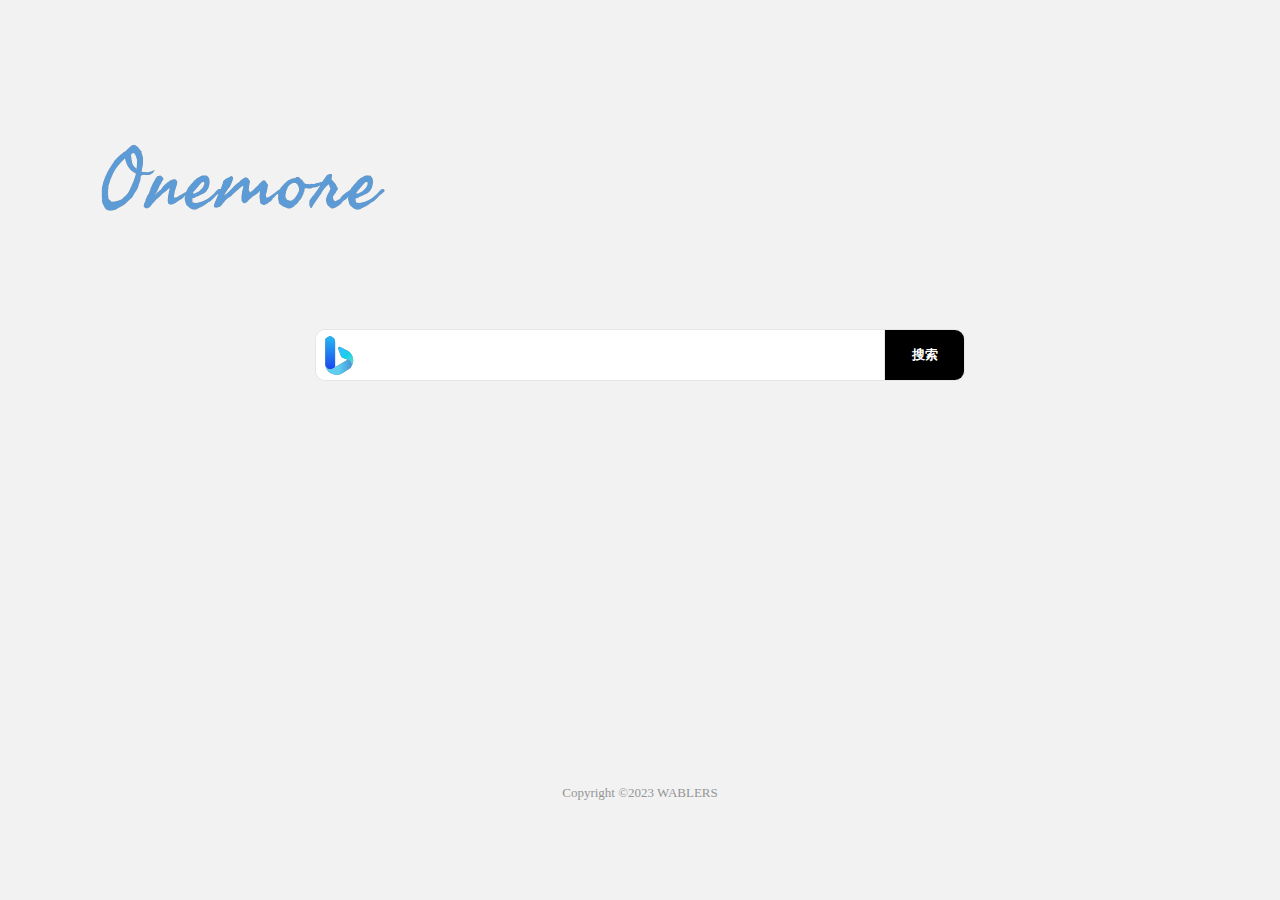
==== index.html @ 5450f539 "adjust directory" ====
<!DOCTYPE html>
<html>

<head>
    <meta charset="utf-8">
    <title>聚搜，聚合搜索</title>
    <meta name="keywords" content="聚搜,聚合搜索,onemore.VIP" />
    <meta name="description" content="聚搜，页面简洁的聚合全网搜索引擎，综合搜索。" />
    <meta name="viewport" content="width=device-width, initial-scale=1, maximum-scale=1, user-scalable=no" />
    <link rel="shortcut icon" href="./favicon.ico" type="image/x-icon" />
    <link rel="stylesheet" href="./static/css/style.css">
    <script src="./static/js/jquery.min.js"></script>
</head>

<body>
    <div id="content" data-customize="true" data-customtheme="true" class="default-bg">
        <div class="main-index">
            <div class="container content-box">
                <section class="sousuo">
                    <div class="logo"><img src="./static/images/logo.png"
                                height="100px"></a></div>
                    <div class="search">
                        <div class="search-box"><img class="search-icon" src="./static/images/bing.svg"><input
                                type="text" id="txt" class="search-input" autofocus="autofocus"><button
                                class="search-btn icon" id="search-btn">搜索</button></div>
                        <div class="box search-hot-text" id="box" style="display: none;">
                            <ul></ul>
                        </div>
                        <div class="search-engine" style="display: none;">
                            <div class="search-engine-head"><strong class="search-engine-tit">默认搜索引擎：</strong>
                                <!-- <div class="search-engine-tool">搜索联想：<span id="hot-btn" class="off"></span></div> -->
                            </div>
                            <ul class="search-engine-list"></ul>
                        </div>
                    </div>
                </section>
            </div>
        </div>
    </div>
    <footer class="footer text-center ">
        <div class="container">
            <p>Copyright ©2023 WABLERS</p>
        </div>
    </footer>
    <script src="./static/js/onemore.js"></script>
</body>

</html>
---- static/css/style.css ----
html,
body {
    height: 95%
}

body {
    background: #f2f2f2;
    overflow-y: auto
}

a:hover,
a:active,
a:focus {
    text-decoration: none
}

dl,
ol,
ul {
    margin-top: 0;
    margin-bottom: 1rem
}

li {
    list-style: none
}

ul {
    padding: 0
}

.logo {
    width: 200px;
    height: 200px;
    /* margin: auto */
    margin-right: 10px;
}

.dh {
    padding: 0 10px;
    margin-bottom: 10px
}

.dh .col-xs-4 {
    padding: 0 3px
}

.dh a {
    background: #fff;
    text-align: center;
    display: block;
    line-height: 45px;
    border-radius: 2px;
    font-size: 14px;
    color: gray;
    transition: all .3s ease;
    -moz-transition: all .3s ease;
    -webkit-transition: all .3s ease;
    -o-transition: all .3s ease
}

.dh a:hover {
    color: #fff;
    font-size: 20px;
    font-weight: 700;
    background: #459df5
}

.dhname {
    font-size: 16px;
    font-weight: 400;
    color: gray;
    display: block;
    margin-bottom: 5px
}

.sousuo {
    padding: 35px 0
}

.search {
    position: relative;
    width: 100%;
    margin: 0 auto
}

.search-box {
    height: 50px;
    border-radius: 10px;
    overflow: hidden;
    display: -webkit-flex;
    display: flex;
    flex-wrap: wrap;
    border: 1px solid #e6e6e6
}

.search-icon {
    position: absolute;
    left: 3px;
    top: 5px;
    width: 41px;
    height: 41px;
    overflow: hidden;
    border-radius: 25px;
    cursor: pointer
}

.search-input {
    box-sizing: border-box;
    flex: 1;
    height: 50px;
    line-height: 50px;
    font-size: 16px;
    color: #999;
    border: none;
    outline: none;
    padding-left: 45px
}

.search-clear {
    position: absolute;
    right: 15px;
    top: 50%;
    font-size: 20px;
    color: #999;
    margin-top: -10px;
    cursor: pointer;
    display: none
}

.search-engine {
    position: absolute;
    top: 60px;
    left: 0;
    width: 100%;
    background: #fff;
    padding: 15px 0 0 15px;
    border-radius: 5px;
    box-shadow: 0 5px 20px 0 #d8d7d7;
    transition: all .3s;
    display: none;
    z-index: 999
}

.search-engine-head {
    overflow: hidden;
    margin-bottom: 10px;
    padding-right: 15px
}

.search-engine-tit {
    float: left;
    margin: 0;
    font-size: 14px;
    color: #999
}

.search-engine-tool {
    float: right;
    font-size: 12px;
    color: #999
}

.search-engine-tool>span.off {
    background-position: -30px 0
}

.search-engine-tool>span {
    float: right;
    display: inline-block;
    width: 25px;
    height: 15px;
    background: url(../images/off_on.png) no-repeat 0 0;
    cursor: pointer
}

.search-engine-list::after {
    content: '';
    width: 70px;
    height: 18px;
    position: absolute;
    top: -17px;
    left: 1px
}

.search-engine-list li {
    float: left;
    width: 30%;
    line-height: 30px;
    font-size: 14px;
    padding: 5px 10px;
    margin: 0 10px 10px 0;
    background: #f9f9f9;
    color: #999;
    cursor: pointer;
    list-style: none
}

.search-engine ul {
    padding: 0
}

.search-engine-list li img {
    width: 25px;
    height: 25px;
    border-radius: 15px;
    float: left;
    margin-right: 5px;
    margin-top: 2.5px
}

.search-engine ul::before {
    content: '';
    width: 0;
    height: 0;
    position: absolute;
    top: -15px;
    border-top: 8px solid transparent;
    border-right: 8px solid transparent;
    border-bottom: 8px solid #fff;
    border-left: 8px solid transparent
}

.search-btn {
    width: 80px;
    height: 50px;
    background: #000;
    border: none;
    color: #fff;
    font-weight: 700;
    border-left: 1px solid #e6e6e6;
    outline: none;
    cursor: pointer
}

.hidden-xs {
    display: block !important
}

.search-hot-text {
    position: absolute;
    z-index: 100;
    width: 100%;
    border-radius: 0 0 10px 10px;
    background: #fff;
    box-shadow: 0 4px 5px 0 #cccccc94
}

.search-hot-text ul li {
    border-top: 1px solid #f2f2f2;
    line-height: 30px;
    font-size: 14px;
    padding: 0 25px;
    color: #777;
    cursor: pointer
}

.search-hot-text ul {
    margin: 0
}

.mb-2,
.my-2 {
    margin-bottom: .5rem !important
}

header {
    position: fixed;
    top: 0;
    left: 0;
    width: 100%;
    z-index: 100;
    height: 50px;
    background: #fff
}

header .main {
    position: relative
}

.not_operational {
    position: absolute;
    left: 0;
    top: 0;
    width: 100%;
    height: 100%;
    z-index: 100;
    background: rgba(255, 255, 255, .8);
    display: none
}

#content .content-box {
    padding-top: 51px
}

.content-box {
    max-width: 1200px;
    margin: 0 auto;
    padding: 0 10px
}

header .logo {
    font-size: 20px;
    margin: 0;
    font-weight: 400;
    text-align: center;
    position: relative;
    z-index: 99;
    border-bottom: 1px solid #e8e8e8;
    background: #fff
}

header .logo a {
    line-height: 50px;
    color: #484848;
    font-weight: 700
}

header .logo img {
    width: 25px
}

header .logo img {
    animation: donghua 1.7s linear infinite;
    -webkit-animation: donghua 1.7s linear infinite;
    -moz-animation: donghua 1.7s linear infinite;
    -o-animation: donghua 1.7s linear infinite;
    -ms-animation: donghua 1.7s linear infinite
}

@-webkit-keyframes donghua {
    0% {
        transform: rotate(0deg);
        -ms-transform: rotate(0deg);
        -moz-transform: rotate(0deg);
        -webkit-transform: rotate(0deg);
        -o-transform: rotate(0deg)
    }

    100% {
        transform: rotate(-360deg);
        -ms-transform: rotate(-360deg);
        -moz-transform: rotate(-360deg);
        -webkit-transform: rotate(-360deg);
        -o-transform: rotate(-360deg)
    }
}

@-moz-keyframes donghua {
    0% {
        transform: rotate(0deg);
        -ms-transform: rotate(0deg);
        -moz-transform: rotate(0deg);
        -webkit-transform: rotate(0deg);
        -o-transform: rotate(0deg)
    }

    100% {
        transform: rotate(-360deg);
        -ms-transform: rotate(-360deg);
        -moz-transform: rotate(-360deg);
        -webkit-transform: rotate(-360deg);
        -o-transform: rotate(-360deg)
    }
}

@-ms-keyframes donghua {
    0% {
        transform: rotate(0deg);
        -ms-transform: rotate(0deg);
        -moz-transform: rotate(0deg);
        -webkit-transform: rotate(0deg);
        -o-transform: rotate(0deg)
    }

    100% {
        transform: rotate(-360deg);
        -ms-transform: rotate(-360deg);
        -moz-transform: rotate(-360deg);
        -webkit-transform: rotate(-360deg);
        -o-transform: rotate(-360deg)
    }
}

@-o-keyframes donghua {
    0% {
        transform: rotate(0deg);
        -ms-transform: rotate(0deg);
        -moz-transform: rotate(0deg);
        -webkit-transform: rotate(0deg);
        -o-transform: rotate(0deg)
    }

    100% {
        transform: rotate(-360deg);
        -ms-transform: rotate(-360deg);
        -moz-transform: rotate(-360deg);
        -webkit-transform: rotate(-360deg);
        -o-transform: rotate(-360deg)
    }
}

header .nav {
    width: 100%;
    margin-left: 25px;
    background: #fff;
    margin: 0;
    overflow: hidden;
    transition: all .4s ease;
    -moz-transition: all .4s ease;
    -webkit-transition: all .4s ease;
    -o-transition: all .4s ease;
    position: absolute;
    top: -300px;
    left: 0
}

header .showNav {
    top: 50px;
    box-shadow: 0 5px 5px rgba(204, 204, 204, .15);
    -moz-box-shadow: 0 5px 5px rgba(204, 204, 204, .15)
}

header .nav a {
    display: block;
    line-height: 40px;
    font-size: 16px;
    color: #959595;
    padding: 0 25px;
    border-bottom: 1px solid #f5f5f5
}

header .head-btn {
    float: right;
    line-height: 60px
}

header .bar-btn,
header .nav-btn {
    position: fixed;
    border: none;
    background: 0 0;
    top: 0;
    left: 10px;
    outline: 0;
    margin-top: 10px;
    z-index: 100
}

header .bar-btn .icon-bar,
header .nav-btn .icon-line {
    display: block;
    margin: 6px 0;
    width: 25px;
    height: 2px;
    background: #999;
    cursor: pointer;
    transition: all .4s ease;
    -moz-transition: all .4s ease;
    -webkit-transition: all .4s ease;
    -o-transition: all .4s ease
}

header .bar-btn .bar-line1 {
    transform: translateY(8px) rotateZ(90deg);
    -ms-transform: translateY(8px) rotateZ(90deg);
    -moz-transform: translateY(8px) rotateZ(90deg);
    -webkit-transform: translateY(8px) rotateZ(90deg);
    -o-transform: translateY(8px) rotateZ(90deg)
}

header .bar-btn .bar-line2 {
    transform: translateY(0px) rotateZ(0deg);
    -ms-transform: translateY(0px) rotateZ(0deg);
    -moz-transform: translateY(0px) rotateZ(0deg);
    -webkit-transform: translateY(0px) rotateZ(0deg);
    -o-transform: translateY(0px) rotateZ(0deg)
}

header .animated1 .bar-line2 {
    transform: translateY(0px) rotateZ(90deg);
    -ms-transform: translateY(0px) rotateZ(90deg);
    -moz-transform: translateY(0px) rotateZ(90deg);
    -webkit-transform: translateY(0px) rotateZ(90deg);
    -o-transform: translateY(0px) rotateZ(90deg)
}

header .nav-btn {
    left: inherit;
    right: 10px
}

header .bar-btn .icon-bar,
header .nav-btn .icon-line {
    display: block;
    margin: 6px 0;
    width: 25px;
    height: 2px;
    background: #999;
    cursor: pointer;
    transition: all .4s ease;
    -moz-transition: all .4s ease;
    -webkit-transition: all .4s ease;
    -o-transition: all .4s ease
}

header .nav-btn .middle {
    margin: 0 auto
}

header .animated1 .bar-line1 {
    transform: translateY(8px) rotateZ(180deg);
    -ms-transform: translateY(8px) rotateZ(180deg);
    -moz-transform: translateY(8px) rotateZ(180deg);
    -webkit-transform: translateY(8px) rotateZ(180deg);
    -o-transform: translateY(8px) rotateZ(180deg)
}

header .animated2 .top {
    transform: translateY(8px) rotateZ(45deg);
    -ms-transform: translateY(8px) rotateZ(45deg);
    -moz-transform: translateY(8px) rotateZ(45deg);
    -webkit-transform: translateY(8px) rotateZ(45deg);
    -o-transform: translateY(8px) rotateZ(45deg)
}

header .animated2 .middle {
    width: 0
}

header .animated2 .bottom {
    transform: translateY(-8px) rotateZ(-45deg);
    -ms-transform: translateY(-8px) rotateZ(-45deg);
    -moz-transform: translateY(-8px) rotateZ(-45deg);
    -webkit-transform: translateY(-8px) rotateZ(-45deg);
    -o-transform: translateY(-8px) rotateZ(-45deg)
}

#content {
    min-height: 100%
}

.main-index {
    padding-bottom: 50px
}

#get-top {
    width: 40px;
    height: 40px;
    background: #03b8cf;
    color: #fff;
    position: fixed;
    right: 15px;
    bottom: 55px;
    line-height: 30px;
    text-align: center;
    font-size: 30px;
    cursor: pointer;
    display: none;
    z-index: 100
}

#get-top i {
    margin: 0;
    font-size: 20px
}

.footer {
    width: 100%;
    font-size: 13px;
    padding-top: 15px;
    margin-top: -5%;
    height: 50px;
    text-align: center;
    z-index: 9999;
    color: #959595
}

.footer a {
    color: #959595;
    text-decoration: none
}

@media(min-width:992px) {
    .search {
        width: 650px
    }

    .search-engine {
        width: 650px
    }

    .search-engine-list li {
        width: 112px;
        margin: 0 15px 15px 0
    }

    .search-hot-text {
        width: 559px;
        margin-left: 10px
    }

    .dh {
        padding: 0 20px;
        margin-bottom: 20px
    }

    header {
        height: 60px;
        border-bottom: 1px solid #e8e8e8
    }

    header .main {
        padding: 0 24px
    }

    header .logo {
        float: left;
        font-size: 27px;
        margin: 0;
        font-weight: 400;
        border: none
    }

    header .logo a {
        display: block;
        line-height: 59px;
        color: #484848;
        font-weight: 400
    }

    header .logo img {
        width: 40px;
        vertical-align: -10px
    }

    header .nav {
        float: left;
        margin-left: 25px;
        padding-top: 0;
        height: 100%;
        display: block;
        overflow: hidden;
        position: static;
        width: auto;
        box-shadow: none
    }

    header .nav li {
        float: left;
        font-size: 16px
    }

    header .nav a {
        display: block;
        line-height: 59px;
        color: #959595;
        padding: 0 18px;
        border-bottom: 1px solid #e8e8e8
    }

    header .nav a:hover {
        border-color: #459df5;
        color: #459df5
    }

    .content-box {
        padding: 0 10px;
        padding-top: 61px
    }

    .main-index {
        padding-top: 60px
    }
}

@media(min-width:768px) {
    .sousuo {
        padding: 10px 0 50px;
        margin-top: 0
    }

    .search-clear {
        right: 95px
    }
}
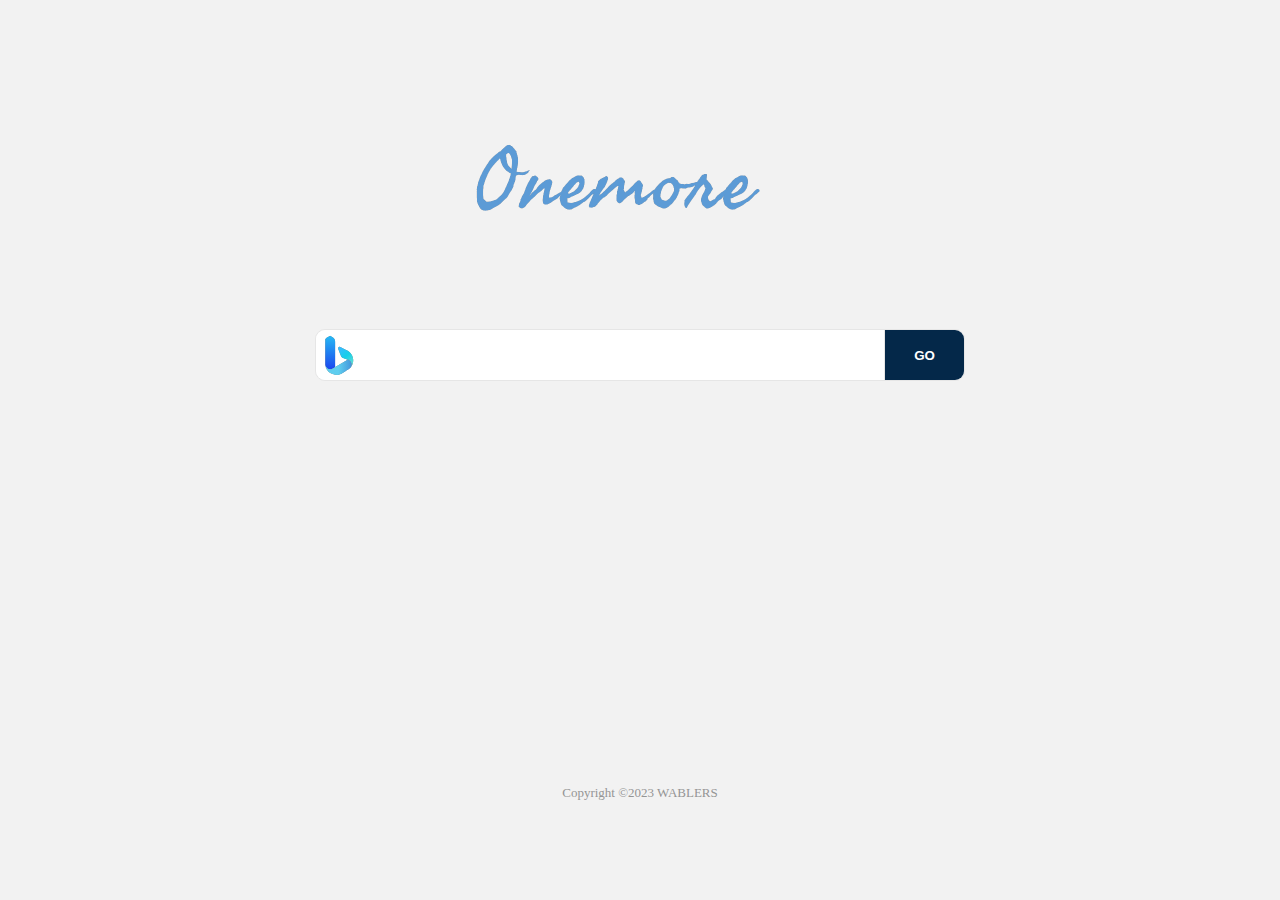
==== commit c45c6210: "adjust the logo" ====
--- a/index.html
+++ b/index.html
@@ -3,11 +3,11 @@
 
 <head>
     <meta charset="utf-8">
-    <title>聚搜，聚合搜索</title>
-    <meta name="keywords" content="聚搜,聚合搜索,onemore.VIP" />
-    <meta name="description" content="聚搜，页面简洁的聚合全网搜索引擎，综合搜索。" />
+    <title>OneMore</title>
+    <meta name="keywords" content="OneMore" />
+    <meta name="description" content="OneMore" />
     <meta name="viewport" content="width=device-width, initial-scale=1, maximum-scale=1, user-scalable=no" />
-    <link rel="shortcut icon" href="./favicon.ico" type="image/x-icon" />
+    <link rel="shortcut icon" href="./favicon.svg" type="image/x-icon" />
     <link rel="stylesheet" href="./static/css/style.css">
     <script src="./static/js/jquery.min.js"></script>
 </head>
@@ -17,12 +17,11 @@
         <div class="main-index">
             <div class="container content-box">
                 <section class="sousuo">
-                    <div class="logo"><img src="./static/images/logo.png"
-                                height="100px"></a></div>
+                    <div class="logo"><img src="./static/images/logo.png" height="100px"></a></div>
                     <div class="search">
                         <div class="search-box"><img class="search-icon" src="./static/images/bing.svg"><input
                                 type="text" id="txt" class="search-input" autofocus="autofocus"><button
-                                class="search-btn icon" id="search-btn">搜索</button></div>
+                                class="search-btn icon" id="search-btn">GO</button></div>
                         <div class="box search-hot-text" id="box" style="display: none;">
                             <ul></ul>
                         </div>
--- a/static/css/style.css
+++ b/static/css/style.css
@@ -30,10 +30,10 @@
 }
 
 .logo {
-    width: 200px;
+    width: 450px;
     height: 200px;
-    /* margin: auto */
-    margin-right: 10px;
+    margin: auto
+    /* margin-right: -10px; */
 }
 
 .dh {
@@ -224,7 +224,7 @@
 .search-btn {
     width: 80px;
     height: 50px;
-    background: #000;
+    background: #042849;
     border: none;
     color: #fff;
     font-weight: 700;
